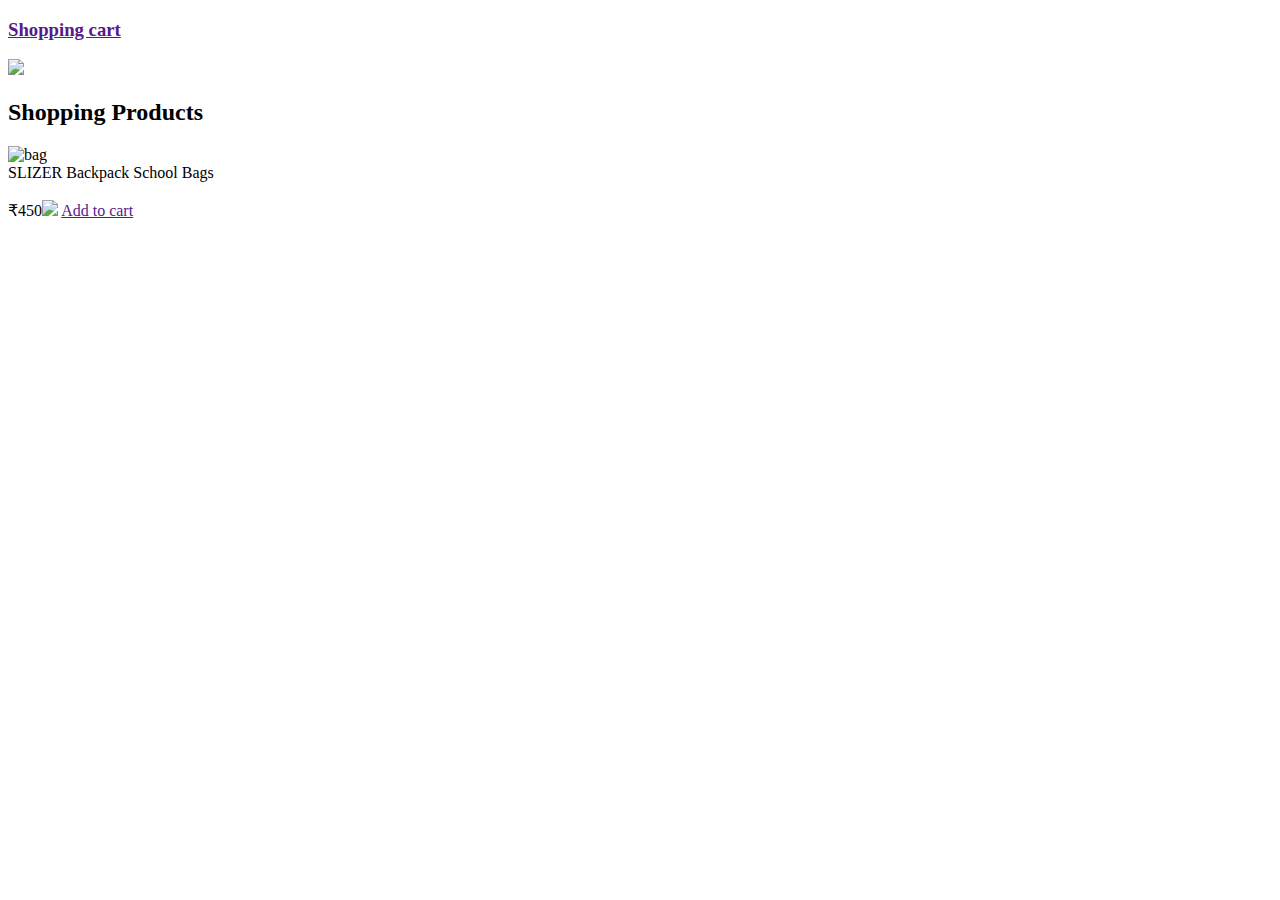
==== html/index.html @ 0a8b6de9 "Update index.html" ====
<!DOCTYPE html>
<html>
<head>
  <title>Shopping Product</title>
  <style>
  span img{
    width: 15px;
    padding: 0px;
  }
  img{
    width: 200px;
    height: auto;
  }
  </style>
</head>
<body>
  <div class="cart">
    <h3><a href="">Shopping cart</a></h3>
    <span><img src="../shopping-bag.png"></span>
    <h2>Shopping Products</h2>
    <div class="cart-item">
        <img src="https://rukminim1.flixcart.com/image/400/400/xif0q/backpack/s/o/g/21-backpack-bags-for-multi-use-office-college-travelling-original-imag67ts5gwqacwk.jpeg?q=70"  alt="bag">
    <br>
      <span>SLIZER Backpack School Bags</span>
      <br><br>
      <span>₹450<img src="../shoppsing-bag.png"> <a href="">Add to cart</a></span>
      <div>
      
    </div>
    </div>
    </div>
  </div>
</body>
</html>
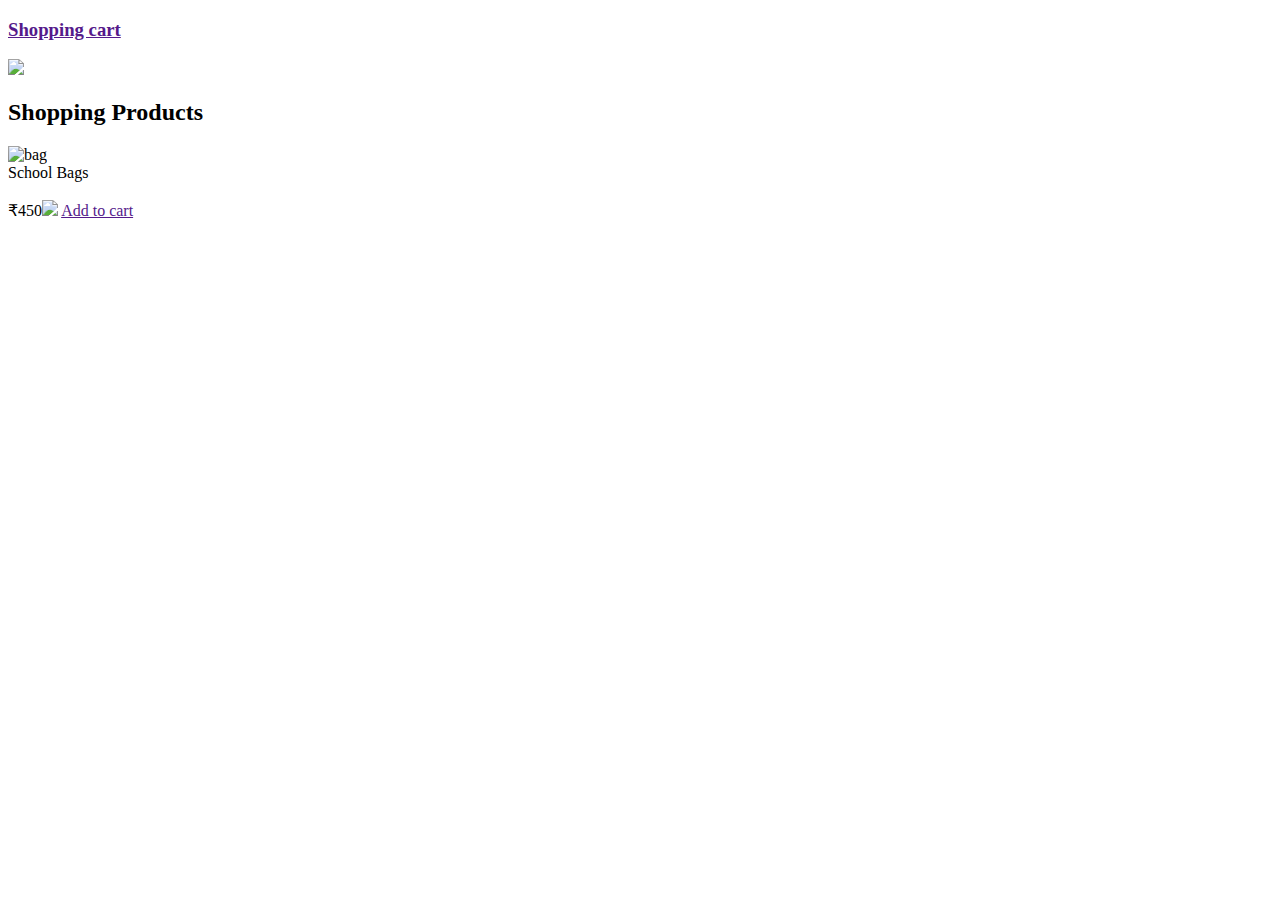
==== commit f83e045a: "Update index.html" ====
--- a/html/index.html
+++ b/html/index.html
@@ -16,14 +16,14 @@
 <body>
   <div class="cart">
     <h3><a href="">Shopping cart</a></h3>
-    <span><img src="../shopping-bag.png"></span>
+    <span><img src="https://encrypted-tbn0.gstatic.com/images?q=tbn:ANd9GcSyhP2fO2WKaodSPckKsPQtLxkPsTSY6mp65XF4OyMm7mPTfCeRE3n-6WgTfbHiJdAwb2g&usqp=CAU"></span>
     <h2>Shopping Products</h2>
     <div class="cart-item">
-        <img src="https://rukminim1.flixcart.com/image/400/400/xif0q/backpack/s/o/g/21-backpack-bags-for-multi-use-office-college-travelling-original-imag67ts5gwqacwk.jpeg?q=70"  alt="bag">
+        <img src="https://s3-eu-west-1.amazonaws.com/backcslimages/newsite/product-images/1500-1500/Smart%20Design%20Laptop%20Bag.jpg"  alt="bag">
     <br>
-      <span>SLIZER Backpack School Bags</span>
+      <span>School Bags</span>
       <br><br>
-      <span>₹450<img src="../shoppsing-bag.png"> <a href="">Add to cart</a></span>
+      <span>₹450<img src="https://encrypted-tbn0.gstatic.com/images?q=tbn:ANd9GcSyhP2fO2WKaodSPckKsPQtLxkPsTSY6mp65XF4OyMm7mPTfCeRE3n-6WgTfbHiJdAwb2g&usqp=CAU"> <a href="">Add to cart</a></span>
       <div>
       
     </div>
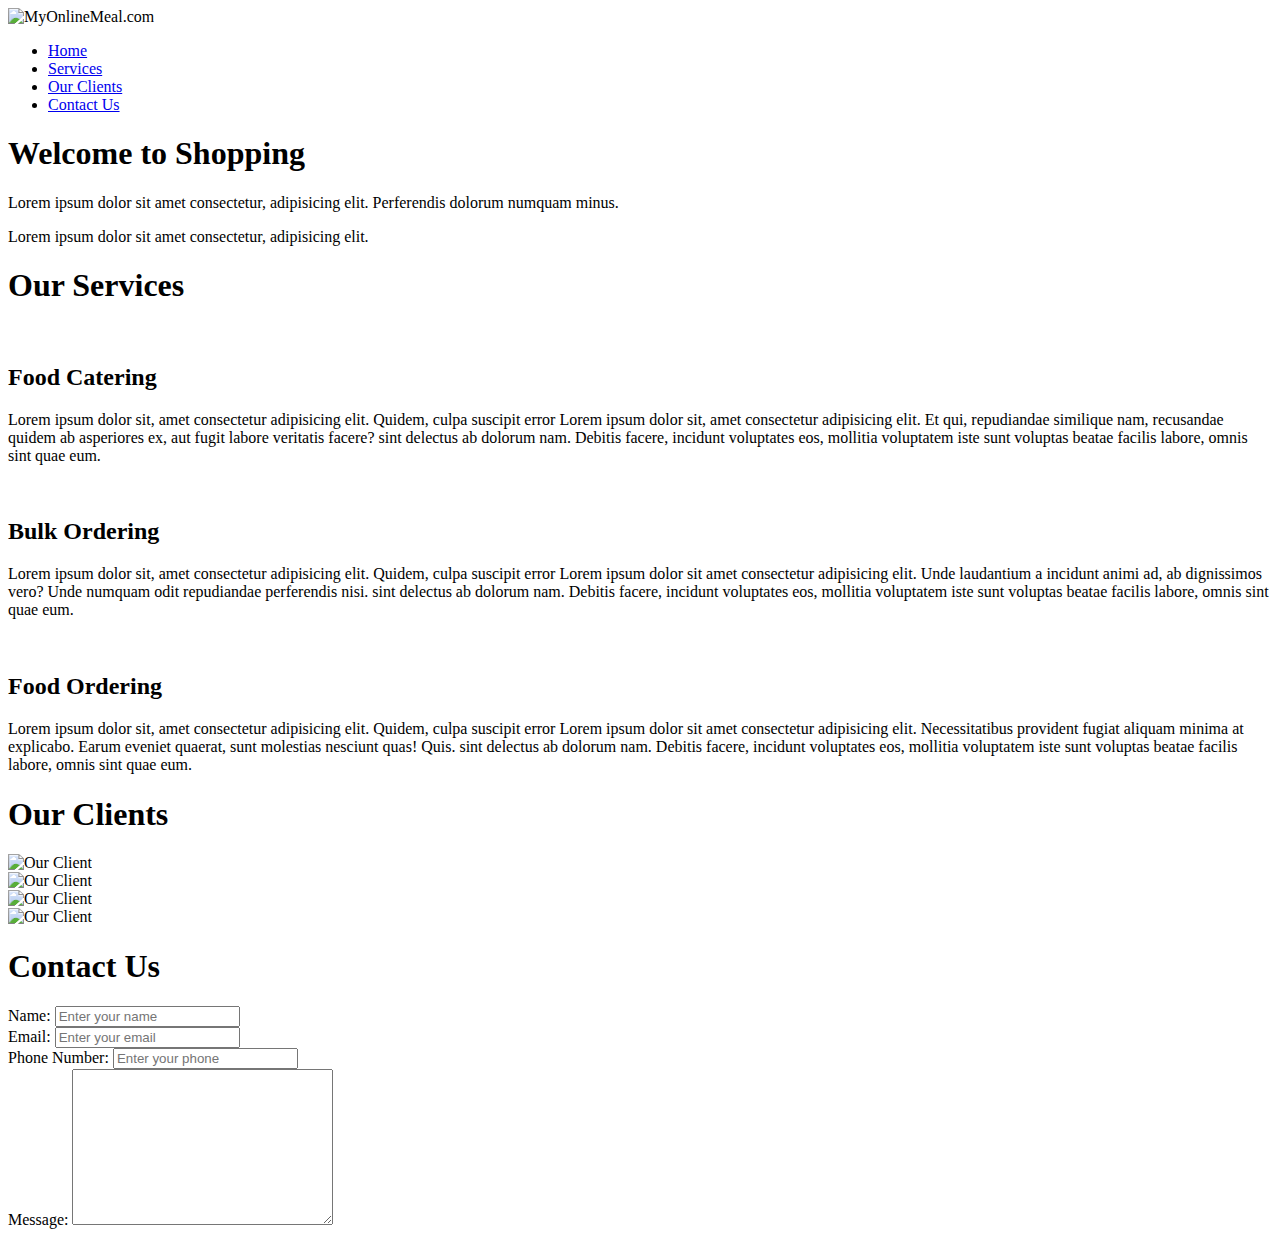
==== commit cf880963: "commit" ====
--- a/html/index.html
+++ b/html/index.html
@@ -1,34 +1,109 @@
 <!DOCTYPE html>
-<html>
+<html lang="en">
+
 <head>
-  <title>Shopping Product</title>
-  <style>
-  span img{
-    width: 15px;
-    padding: 0px;
-  }
-  img{
-    width: 200px;
-    height: auto;
-  }
-  </style>
+    <meta charset="UTF-8">
+    <meta name="viewport" content="width=device-width, initial-scale=1.0">
+    <meta http-equiv="X-UA-Compatible" content="ie=edge">
+    <title>Best Online Food Delivery Service in India | MyOnlineMeal.com</title>
+    <link rel="stylesheet" href="css/style.css">
+    <link rel="stylesheet" media="screen and (max-width: 1170px)" href="css/phone.css">
+    <link href="https://fonts.googleapis.com/css?family=Baloo+Bhai|Bree+Serif&display=swap" rel="stylesheet">
 </head>
+
 <body>
-  <div class="cart">
-    <h3><a href="">Shopping cart</a></h3>
-    <span><img src="https://encrypted-tbn0.gstatic.com/images?q=tbn:ANd9GcSyhP2fO2WKaodSPckKsPQtLxkPsTSY6mp65XF4OyMm7mPTfCeRE3n-6WgTfbHiJdAwb2g&usqp=CAU"></span>
-    <h2>Shopping Products</h2>
-    <div class="cart-item">
-        <img src="https://s3-eu-west-1.amazonaws.com/backcslimages/newsite/product-images/1500-1500/Smart%20Design%20Laptop%20Bag.jpg"  alt="bag">
-    <br>
-      <span>School Bags</span>
-      <br><br>
-      <span>₹450<img src="https://encrypted-tbn0.gstatic.com/images?q=tbn:ANd9GcSyhP2fO2WKaodSPckKsPQtLxkPsTSY6mp65XF4OyMm7mPTfCeRE3n-6WgTfbHiJdAwb2g&usqp=CAU"> <a href="">Add to cart</a></span>
-      <div>
-      
-    </div>
-    </div>
-    </div>
-  </div>
+    <nav id="navbar">
+        <div id="logo">
+            <img src="logo.png" alt="MyOnlineMeal.com">
+        </div>
+        <ul>
+            <li class="item"><a href="#home">Home</a></li>
+            <li class="item"><a href="#services-container">Services</a></li>
+            <li class="item"><a href="#client-section">Our Clients</a></li>
+            <li class="item"><a href="#contact">Contact Us</a></li>
+        </ul>
+    </nav>
+
+    <section id="home">
+        <h1 class="h-primary">Welcome to Shopping</h1>
+        <p>Lorem ipsum dolor sit amet consectetur, adipisicing elit. Perferendis dolorum numquam minus. </p>
+        <p>Lorem ipsum dolor sit amet consectetur, adipisicing elit. </p>
+    </section>
+
+    <section id="services-container">
+        <h1 class="h-primary center">Our Services</h1>
+        <div id="services">
+            <div class="box">
+                <img src="img/1.png" alt="">
+                <h2 class="h-secondary center">Food Catering</h2>
+                <p class="center">Lorem ipsum dolor sit, amet consectetur adipisicing elit. Quidem, culpa suscipit error
+                    Lorem ipsum dolor sit, amet consectetur adipisicing elit. Et qui, repudiandae similique nam, recusandae quidem ab asperiores ex, aut fugit labore veritatis facere?
+                    sint delectus ab dolorum nam. Debitis facere, incidunt voluptates eos, mollitia voluptatem iste sunt
+                    voluptas beatae facilis labore, omnis sint quae eum.</p>
+            </div>
+            <div class="box">
+                <img src="img/2.png" alt="">
+                <h2 class="h-secondary center">Bulk Ordering</h2>
+                <p class="center">Lorem ipsum dolor sit, amet consectetur adipisicing elit. Quidem, culpa suscipit error
+                    Lorem ipsum dolor sit amet consectetur adipisicing elit. Unde laudantium a incidunt animi ad, ab dignissimos vero? Unde numquam odit repudiandae perferendis nisi.
+
+                    sint delectus ab dolorum nam. Debitis facere, incidunt voluptates eos, mollitia voluptatem iste sunt
+                    voluptas beatae facilis labore, omnis sint quae eum.</p>
+            </div>
+            <div class="box">
+                <img src="img/3.png" alt="">
+                <h2 class="h-secondary center">Food Ordering</h2>
+                <p class="center">Lorem ipsum dolor sit, amet consectetur adipisicing elit. Quidem, culpa suscipit error
+                    Lorem ipsum dolor sit amet consectetur adipisicing elit. Necessitatibus provident fugiat aliquam minima at explicabo. Earum eveniet quaerat, sunt molestias nesciunt quas! Quis.
+                    sint delectus ab dolorum nam. Debitis facere, incidunt voluptates eos, mollitia voluptatem iste sunt
+                    voluptas beatae facilis labore, omnis sint quae eum.</p>
+            </div>
+        </div>
+    </section>
+    <section id="client-section">
+        <h1 class="h-primary center">Our Clients</h1>
+        <div id="clients">
+            <div class="client-item">
+                <img src="img/logo1.png" alt="Our Client">
+            </div>
+            <div class="client-item">
+                <img src="img/logo2.png" alt="Our Client">
+            </div>
+          
+            <div class="client-item">
+                <img src="img/logo4.png" alt="Our Client">
+            </div>
+            <div class="client-item">
+                <img src="img/logo3.png" alt="Our Client">
+            </div>
+        </div>
+
+    </section>
+
+    <section id="contact">
+        <h1 class="h-primary center">Contact Us</h1>
+        <div id="contact-box">
+            <form action="">
+                <div class="form-group">
+                    <label for="name">Name: </label>
+                    <input type="text" name="name" id="name" placeholder="Enter your name">
+                </div>
+                <div class="form-group">
+                    <label for="email">Email: </label>
+                    <input type="email" name="name" id="email" placeholder="Enter your email">
+                </div>
+                <div class="form-group">
+                    <label for="phone">Phone Number: </label>
+                    <input type="phone" name="name" id="phone" placeholder="Enter your phone">
+                </div>
+                <div class="form-group">
+                    <label for="message">Message: </label>
+                    <textarea name="message" id="message" cols="30" rows="10"></textarea>
+                </div>
+            </form>
+        </div>
+    </section>
+
 </body>
+
 </html>